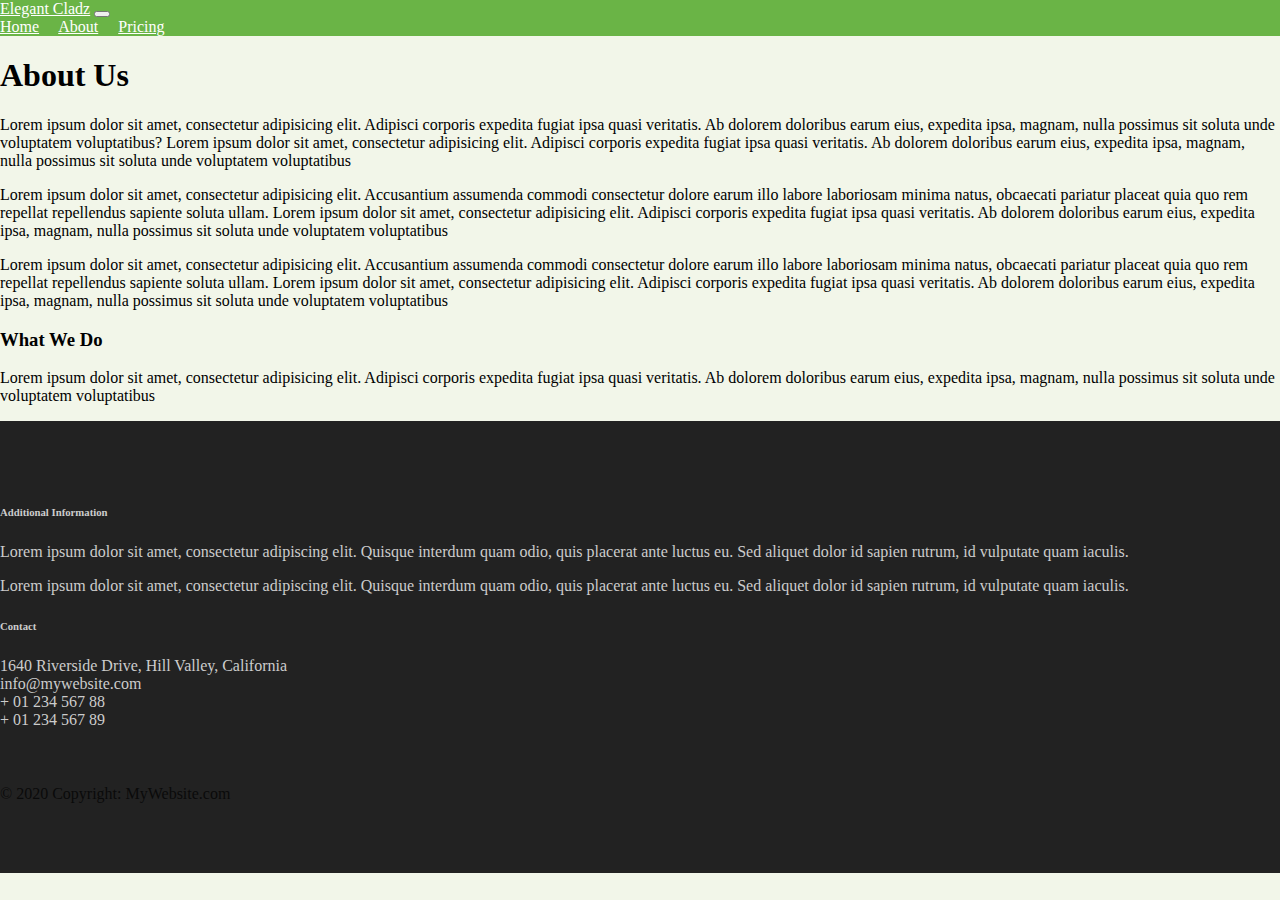
==== about.html @ 4d045cf7 "first commit" ====
<!doctype html>
<html lang="en">
<head>
    <!-- Required meta tags -->
    <meta charset="utf-8">
    <meta name="viewport" content="width=device-width, initial-scale=1">

    <!-- Bootstrap CSS -->
    <link href="https://cdn.jsdelivr.net/npm/bootstrap@5.1.3/dist/css/bootstrap.min.css" rel="stylesheet" integrity="sha384-1BmE4kWBq78iYhFldvKuhfTAU6auU8tT94WrHftjDbrCEXSU1oBoqyl2QvZ6jIW3" crossorigin="anonymous">
    <link rel="stylesheet" href="main.css">
    <title>shoe empire</title>
</head>
<body>
<nav class="navbar navbar-expand-lg navbar-dark bg-dark">
    <div class="container-fluid">
        <a class="navbar-brand" href="#">Elegant Cladz</a>
        <button class="navbar-toggler" type="button" data-bs-toggle="collapse" data-bs-target="#navbarNavAltMarkup" aria-controls="navbarNavAltMarkup" aria-expanded="false" aria-label="Toggle navigation">
            <span class="navbar-toggler-icon"></span>
        </button>
        <div class="collapse navbar-collapse" id="navbarNavAltMarkup">
            <div class="navbar-nav">
                <a class="nav-link" href="index.html">Home</a>
                <a class="nav-link active" aria-current="page" href="about.html">About</a>
                <a class="nav-link" href="pricing.html">Pricing</a>
            </div>
        </div>
    </div>
</nav>
<section id="main">
    <div class="container">
        <article id="main-col">
            <h1 class="page-title">About Us</h1>
            <p>
                Lorem ipsum dolor sit amet, consectetur adipisicing elit. Adipisci
                corporis expedita fugiat ipsa quasi veritatis. Ab dolorem doloribus earum eius, expedita ipsa,
                magnam, nulla possimus sit soluta unde voluptatem voluptatibus?
                Lorem ipsum dolor sit amet, consectetur adipisicing elit. Adipisci
                corporis expedita fugiat ipsa quasi veritatis. Ab dolorem doloribus earum eius, expedita ipsa,
                magnam, nulla possimus sit soluta unde voluptatem voluptatibus
            </p>
            <p>
                Lorem ipsum dolor sit amet, consectetur adipisicing elit. Accusantium
                assumenda commodi consectetur dolore earum illo labore laboriosam minima natus,
                obcaecati pariatur placeat quia quo rem repellat repellendus sapiente soluta ullam.
                Lorem ipsum dolor sit amet, consectetur adipisicing elit. Adipisci
                corporis expedita fugiat ipsa quasi veritatis. Ab dolorem doloribus earum eius, expedita ipsa,
                magnam, nulla possimus sit soluta unde voluptatem voluptatibus
            </p>
            <p>
                Lorem ipsum dolor sit amet, consectetur adipisicing elit. Accusantium
                assumenda commodi consectetur dolore earum illo labore laboriosam minima natus,
                obcaecati pariatur placeat quia quo rem repellat repellendus sapiente soluta ullam.
                Lorem ipsum dolor sit amet, consectetur adipisicing elit. Adipisci
                corporis expedita fugiat ipsa quasi veritatis. Ab dolorem doloribus earum eius, expedita ipsa,
                magnam, nulla possimus sit soluta unde voluptatem voluptatibus
            </p>

        </article>
        <aside id="sidebar">
            <div class="dark">
                <h3>What We Do</h3>
                <p>Lorem ipsum dolor sit amet, consectetur adipisicing elit. Adipisci
                    corporis expedita fugiat ipsa quasi veritatis. Ab dolorem doloribus earum eius, expedita ipsa,
                    magnam, nulla possimus sit soluta unde voluptatem voluptatibus</p>
            </div>

        </aside>

    </div>
</section>
<footer class="page-footer">
    <div class="container">
        <div class="row">
            <div class="col-lg-8 col-md-8 col-sm-12">
                <h6 class="text-uppercase font-weight-bold">Additional Information</h6>
                <p>Lorem ipsum dolor sit amet, consectetur adipiscing elit. Quisque interdum quam odio, quis placerat ante luctus eu. Sed aliquet dolor id sapien rutrum, id vulputate quam iaculis.</p>
                <p>Lorem ipsum dolor sit amet, consectetur adipiscing elit. Quisque interdum quam odio, quis placerat ante luctus eu. Sed aliquet dolor id sapien rutrum, id vulputate quam iaculis.</p>
            </div>
            <div class="col-lg-4 col-md-4 col-sm-12">
                <h6 class="text-uppercase font-weight-bold">Contact</h6>
                <p>1640 Riverside Drive, Hill Valley, California
                    <br/>info@mywebsite.com
                    <br/>+ 01 234 567 88
                    <br/>+ 01 234 567 89</p>
            </div>
            <div>
                <div class="footer-copyright text-center">© 2020 Copyright: MyWebsite.com</div>
</footer>

<script src="main.js"></script>






<!-- Optional JavaScript; choose one of the two! -->

<!-- Option 1: Bootstrap Bundle with Popper -->
<script src="jquery-3.5.1.min.js"></script>
<script src="https://cdn.jsdelivr.net/npm/bootstrap@5.1.3/dist/js/bootstrap.bundle.min.js" integrity="sha384-ka7Sk0Gln4gmtz2MlQnikT1wXgYsOg+OMhuP+IlRH9sENBO0LRn5q+8nbTov4+1p" crossorigin="anonymous"></script>

<!-- Option 2: Separate Popper and Bootstrap JS -->
<!--
<script src="https://cdn.jsdelivr.net/npm/@popperjs/core@2.10.2/dist/umd/popper.min.js" integrity="sha384-7+zCNj/IqJ95wo16oMtfsKbZ9ccEh31eOz1HGyDuCQ6wgnyJNSYdrPa03rtR1zdB" crossorigin="anonymous"></script>
<script src="https://cdn.jsdelivr.net/npm/bootstrap@5.1.3/dist/js/bootstrap.min.js" integrity="sha384-QJHtvGhmr9XOIpI6YVutG+2QOK9T+ZnN4kzFN1RtK3zEFEIsxhlmWl5/YESvpZ13" crossorigin="anonymous"></script>
-->
</body>
</html>
---- main.css ----
body {
    padding: 0;
    margin: 0;
    background: #f2f6e9;
}
.navbar {
    background:#6ab446;
}
.nav-link,
.navbar-brand {
    color: #fff;
    cursor: pointer;
}
.nav-link {
    margin-right: 1em !important;
}
.nav-link:hover {
    color: #000;
}
.navbar-collapse {
    justify-content: flex-end;
}
.header {
    background-image: url('assets/images/download.jpeg');
    background-size: cover;
    background-position: center;
    position: relative;
}
.overlay {
    position: absolute;
    min-height: 100%;
    min-width: 100%;
    left: 0;
    top: 0;
    background: rgba(0, 0, 0, 0.6);
}
.description {
    left: 50%;
    position: absolute;
    top: 45%;
    transform: translate(-50%, -55%);
    text-align: center;
}
.description h1 {
    color: #6ab446;
}
.description p {
    color: #fff;
    font-size: 1.3rem;
    line-height: 1.5;
}
.description button {
    border:1px solid #6ab446;
    background:#6ab446;
    border-radius: 0;
    color:#fff;
}
.description button:hover {
    border:1px solid #fff;
    background:#fff;
    color:#000;
}
.page-footer {
    background-color: #222;
    color: #ccc;
    padding: 60px 0 30px;
}
.footer-copyright {
    color: #0a0a0a;
    padding: 40px 0;
}
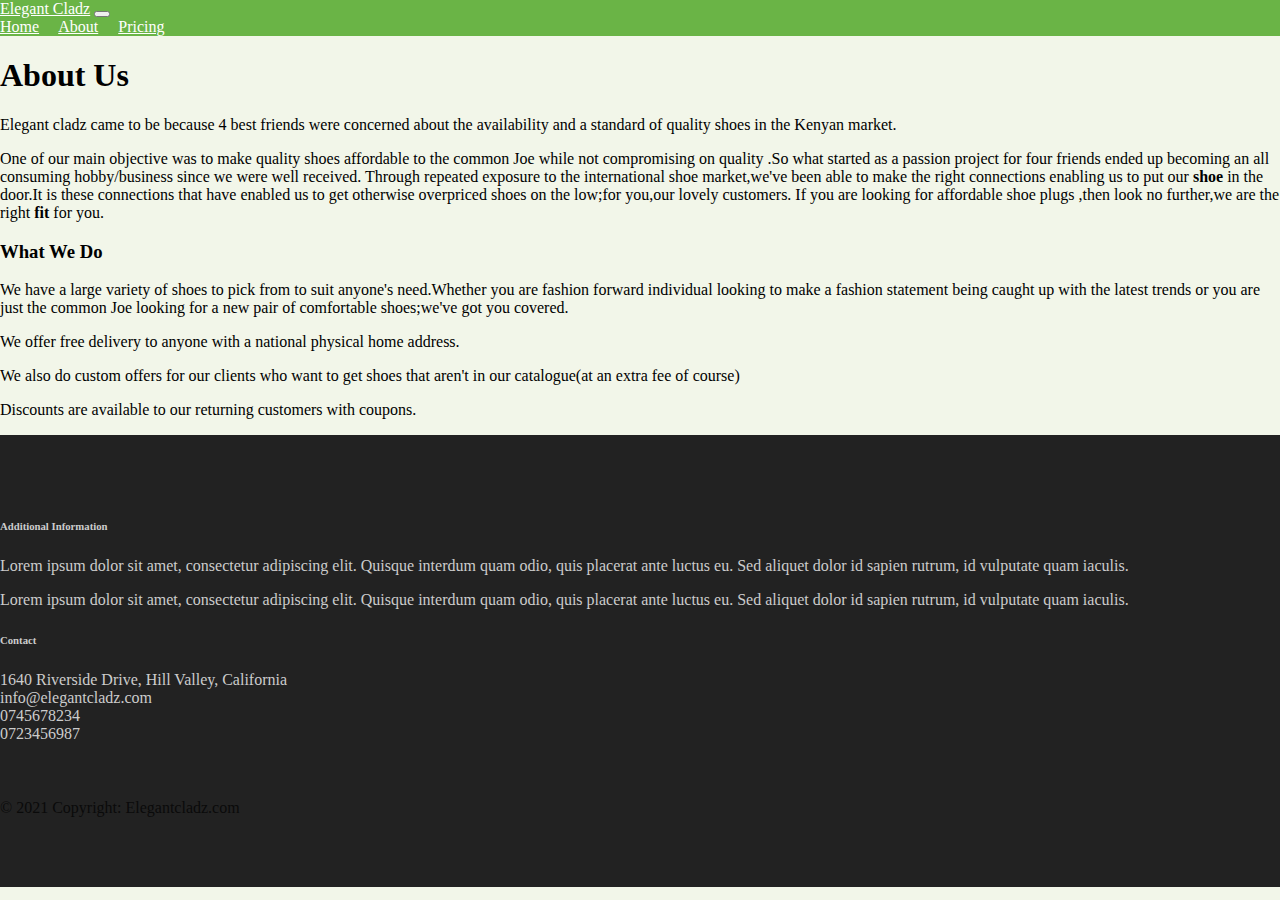
==== commit 42b4d730: "bado location tu" ====
--- a/about.html
+++ b/about.html
@@ -31,37 +31,27 @@
         <article id="main-col">
             <h1 class="page-title">About Us</h1>
             <p>
-                Lorem ipsum dolor sit amet, consectetur adipisicing elit. Adipisci
-                corporis expedita fugiat ipsa quasi veritatis. Ab dolorem doloribus earum eius, expedita ipsa,
-                magnam, nulla possimus sit soluta unde voluptatem voluptatibus?
-                Lorem ipsum dolor sit amet, consectetur adipisicing elit. Adipisci
-                corporis expedita fugiat ipsa quasi veritatis. Ab dolorem doloribus earum eius, expedita ipsa,
-                magnam, nulla possimus sit soluta unde voluptatem voluptatibus
+              Elegant cladz came to be because 4 best friends were concerned about the availability and a standard of quality shoes in the Kenyan market.
             </p>
             <p>
-                Lorem ipsum dolor sit amet, consectetur adipisicing elit. Accusantium
-                assumenda commodi consectetur dolore earum illo labore laboriosam minima natus,
-                obcaecati pariatur placeat quia quo rem repellat repellendus sapiente soluta ullam.
-                Lorem ipsum dolor sit amet, consectetur adipisicing elit. Adipisci
-                corporis expedita fugiat ipsa quasi veritatis. Ab dolorem doloribus earum eius, expedita ipsa,
-                magnam, nulla possimus sit soluta unde voluptatem voluptatibus
+               One of our main objective was to make quality shoes affordable to the common Joe while not compromising on quality
+                .So what started as a passion project for four friends ended up becoming an all consuming hobby/business since we were well received.
+                Through repeated exposure to the international shoe market,we've been able to make the right connections enabling us to put our <b>shoe </b>
+                in the door.It is these connections that have enabled us to get otherwise overpriced shoes on the low;for you,our lovely customers.
+                If you are looking for affordable shoe plugs ,then look no further,we are the right <b>fit</b> for you.
             </p>
-            <p>
-                Lorem ipsum dolor sit amet, consectetur adipisicing elit. Accusantium
-                assumenda commodi consectetur dolore earum illo labore laboriosam minima natus,
-                obcaecati pariatur placeat quia quo rem repellat repellendus sapiente soluta ullam.
-                Lorem ipsum dolor sit amet, consectetur adipisicing elit. Adipisci
-                corporis expedita fugiat ipsa quasi veritatis. Ab dolorem doloribus earum eius, expedita ipsa,
-                magnam, nulla possimus sit soluta unde voluptatem voluptatibus
-            </p>
+
 
         </article>
         <aside id="sidebar">
             <div class="dark">
                 <h3>What We Do</h3>
-                <p>Lorem ipsum dolor sit amet, consectetur adipisicing elit. Adipisci
-                    corporis expedita fugiat ipsa quasi veritatis. Ab dolorem doloribus earum eius, expedita ipsa,
-                    magnam, nulla possimus sit soluta unde voluptatem voluptatibus</p>
+                <p>We have a large variety of shoes to pick from to suit anyone's need.Whether you are fashion forward individual
+                    looking to make a fashion statement being caught up with the latest trends or you are just the common Joe looking for
+                    a new pair of comfortable shoes;we've got you covered. </p>
+                <p>We offer free delivery to anyone with a national physical home address.</p>
+                <p>We also do custom offers for our clients who want to get shoes that aren't in our catalogue(at an extra fee of course)</p>
+                <p>Discounts are available to our returning customers with coupons.</p>
             </div>
 
         </aside>
@@ -79,12 +69,12 @@
             <div class="col-lg-4 col-md-4 col-sm-12">
                 <h6 class="text-uppercase font-weight-bold">Contact</h6>
                 <p>1640 Riverside Drive, Hill Valley, California
-                    <br/>info@mywebsite.com
-                    <br/>+ 01 234 567 88
-                    <br/>+ 01 234 567 89</p>
+                    <br/>info@elegantcladz.com
+                    <br/>0745678234
+                    <br/>0723456987</p>
             </div>
             <div>
-                <div class="footer-copyright text-center">© 2020 Copyright: MyWebsite.com</div>
+                <div class="footer-copyright text-center">© 2021 Copyright: Elegantcladz.com</div>
 </footer>
 
 <script src="main.js"></script>
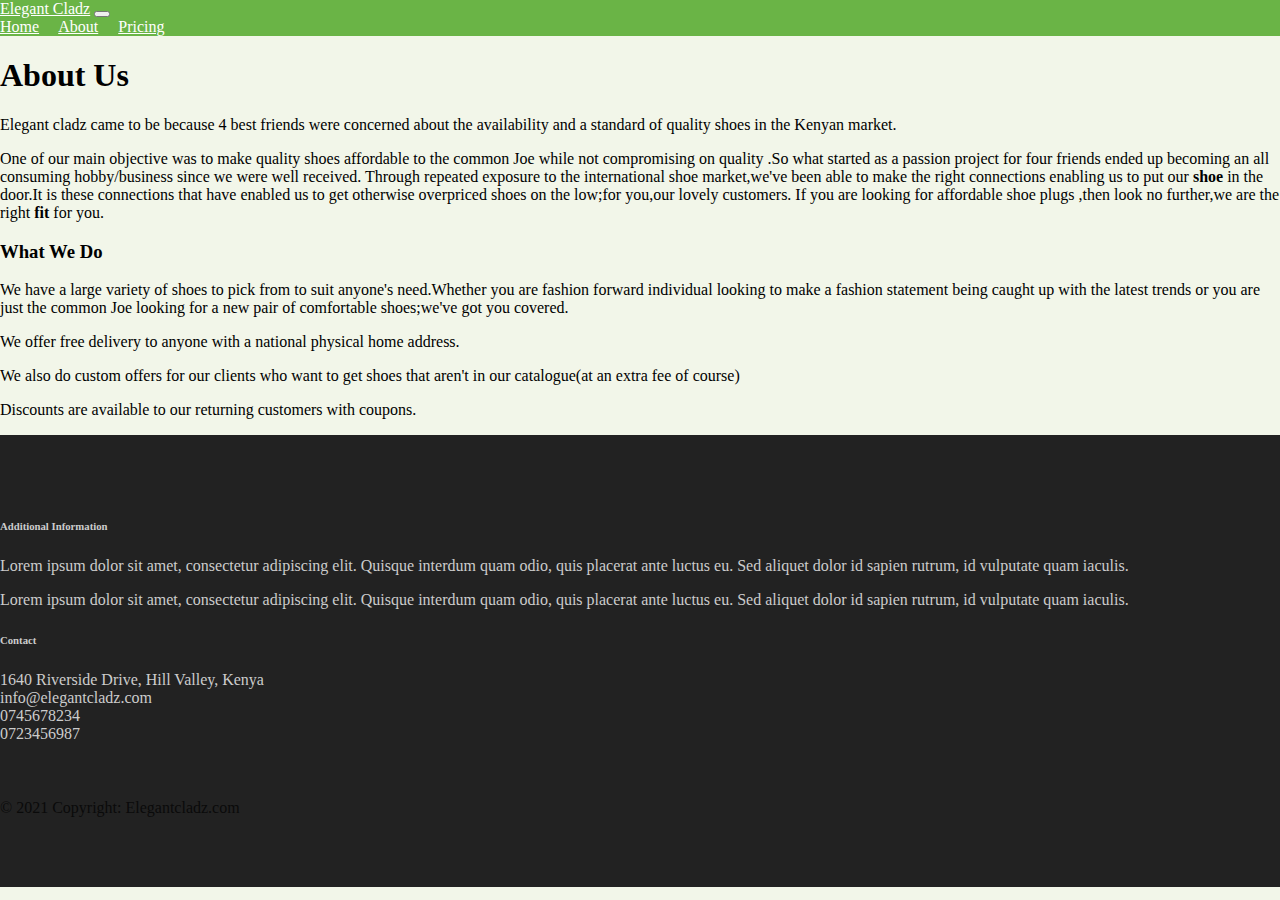
==== commit feecf148: "plus location" ====
--- a/about.html
+++ b/about.html
@@ -68,7 +68,7 @@
             </div>
             <div class="col-lg-4 col-md-4 col-sm-12">
                 <h6 class="text-uppercase font-weight-bold">Contact</h6>
-                <p>1640 Riverside Drive, Hill Valley, California
+                <p>1640 Riverside Drive, Hill Valley, Kenya
                     <br/>info@elegantcladz.com
                     <br/>0745678234
                     <br/>0723456987</p>
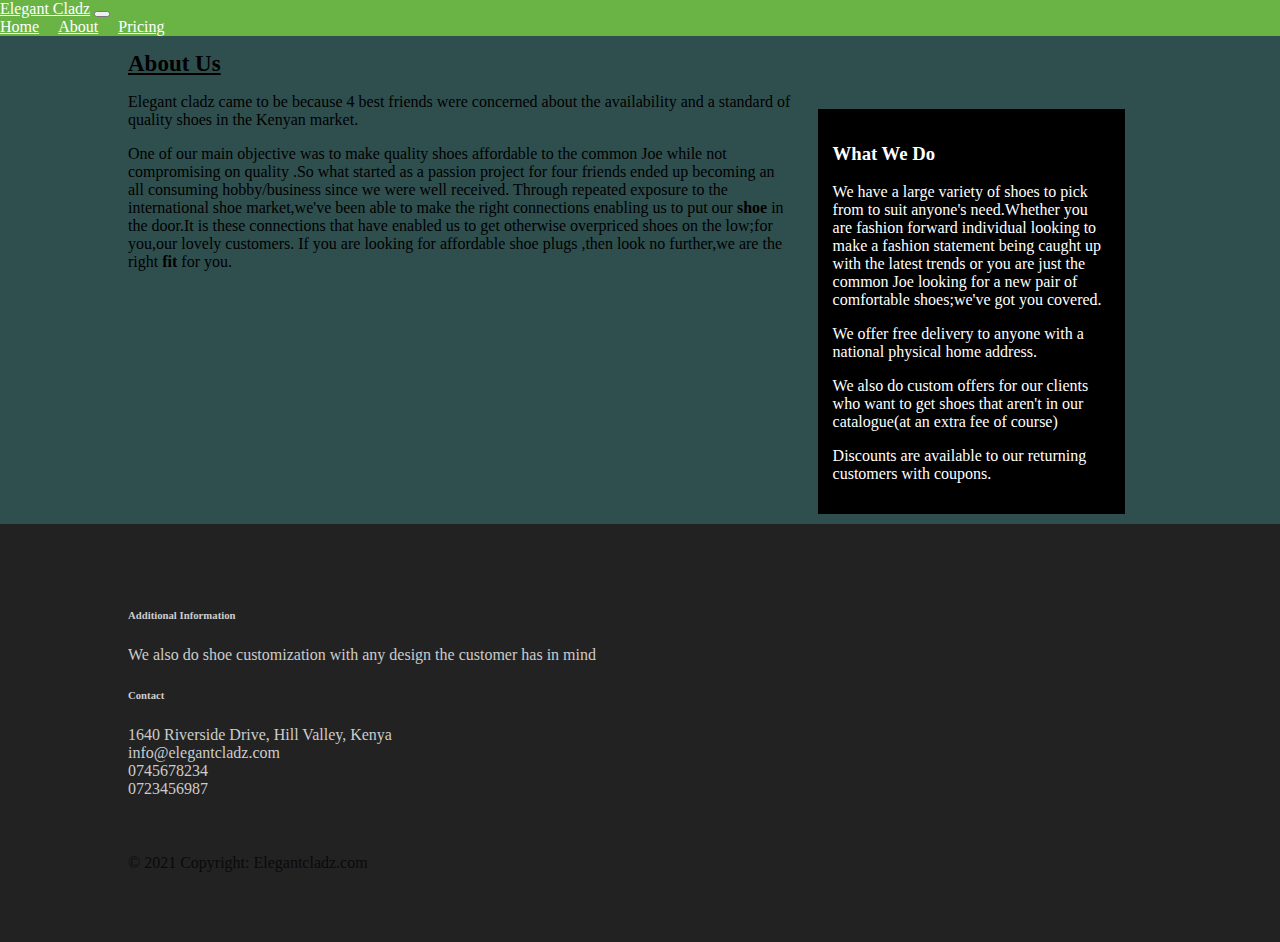
==== commit 6f1c6d3c: "final commit" ====
--- a/about.html
+++ b/about.html
@@ -63,8 +63,7 @@
         <div class="row">
             <div class="col-lg-8 col-md-8 col-sm-12">
                 <h6 class="text-uppercase font-weight-bold">Additional Information</h6>
-                <p>Lorem ipsum dolor sit amet, consectetur adipiscing elit. Quisque interdum quam odio, quis placerat ante luctus eu. Sed aliquet dolor id sapien rutrum, id vulputate quam iaculis.</p>
-                <p>Lorem ipsum dolor sit amet, consectetur adipiscing elit. Quisque interdum quam odio, quis placerat ante luctus eu. Sed aliquet dolor id sapien rutrum, id vulputate quam iaculis.</p>
+                <p>We also do shoe customization with any design the customer has in mind</p>
             </div>
             <div class="col-lg-4 col-md-4 col-sm-12">
                 <h6 class="text-uppercase font-weight-bold">Contact</h6>
--- a/main.css
+++ b/main.css
@@ -21,7 +21,7 @@
     justify-content: flex-end;
 }
 .header {
-    background-image: url('assets/images/download.jpeg');
+    background-image: url('assets/images/wallpaper.jpg');
     background-size: cover;
     background-position: center;
     position: relative;
@@ -69,3 +69,208 @@
     color: #0a0a0a;
     padding: 40px 0;
 }
+
+
+body{
+    font: 17px/1.5/Times New Roman;
+    padding: 0;
+    margin: 0;
+    background-color: darkslategray;
+}
+/* global*/
+
+.container{
+    width: 80%;
+    margin: auto;
+    overflow: hidden;
+}
+
+ul{
+    padding: 0;
+    margin: 0;
+}
+.button_1{
+    height: 38px;
+    background: orangered;
+    border: none;
+    color: white;
+    padding-left: 20px;
+    padding-right: 20px;
+
+}
+
+.dark{
+    padding: 15px;
+    background-color: black;
+    color: white;
+    margin-top: 10px;
+    margin-bottom: 10px;
+}
+/*header*/
+
+header{
+    background-color: darkslategrey;
+    color: white;
+    padding-top: 30px;
+    min-height: 70px;
+    border-bottom: orangered 3px solid;
+}
+header a{
+    color: white;
+    text-decoration: none;
+    text-transform: uppercase;
+    font-size: 16px;
+}
+
+
+header li{
+    float:left;
+    display: inline;
+    padding: 0 20px 0 20px;
+
+}
+
+header #branding{
+    float: left;
+}
+
+header #branding h1{
+    margin: 0;
+}
+
+header nav{
+    float: right;
+    margin-top: 10px;
+}
+
+header .highlight, header .current a{
+    color: orangered;
+    font-weight: bold;
+}
+
+header a:hover{
+    color: dimgrey;
+    font-weight: bold;
+}
+
+
+#showcase h1{
+    margin-top: 100px;
+    font-size: 50px;
+    margin-bottom: 10px;
+}
+#showcase p{
+    font-size: 26px;
+}
+#newsletter{
+    padding: 15px;
+    color: white;
+    background-color: darkslategrey;
+}
+
+#newsletter h1{
+    float: left;
+}
+#newsletter form {
+    float: right;
+    margin-top: 13px;
+}
+#newsletter input[type="email"]{
+    padding: 4px;
+    height: 25px;
+    width: 250px;
+}
+/*boxes*/
+
+#boxes{
+    margin-top: 20px;
+}
+.box{
+    float: left;
+    text-align: center;
+    width: 30%;
+    padding: 10px;
+}
+
+.box img{
+    width: 90px;
+}
+/*sidebar*/
+aside#sidebar{
+    float: left;
+    width: 30%;
+    margin-top: 63px;
+    padding-left: 12px;
+}
+#sidebar .quote input, #sidebar .quote textarea{
+    width: 90%;
+    padding: 10px;
+}
+/*Main*/
+article#main-col{
+    float: left;
+    width: 65%;
+    padding-right: 12px;
+}
+#main h1{
+    font-size: 23px;
+    text-decoration: underline;
+}
+ul#services li{
+    list-style: none;
+    padding: 20px;
+    background-color: darkgray;
+    color: white;
+    margin-top: 5px;
+    border: 2px solid gray;
+
+}
+
+/*Media Queries*/
+@media (max-width: 768px) {
+    header#branding, header nav,
+    header nav li,
+    #newsletter h1,
+    #newsletter form{
+        float: none;
+        text-align: center;
+        width: 100%;
+    }
+    header{
+        padding-bottom: 20px;
+    }
+    #showcase h1{
+        margin-top: 40px;
+    }
+    #newsletter button{
+        display: block;
+        width: 100%;
+    }
+    #newsletter form input[type="email"]{
+        width: 100%;
+        margin-bottom: 5px;
+    }
+}
+
+
+
+
+
+
+
+
+
+
+
+
+
+
+
+
+
+
+
+
+
+
+
